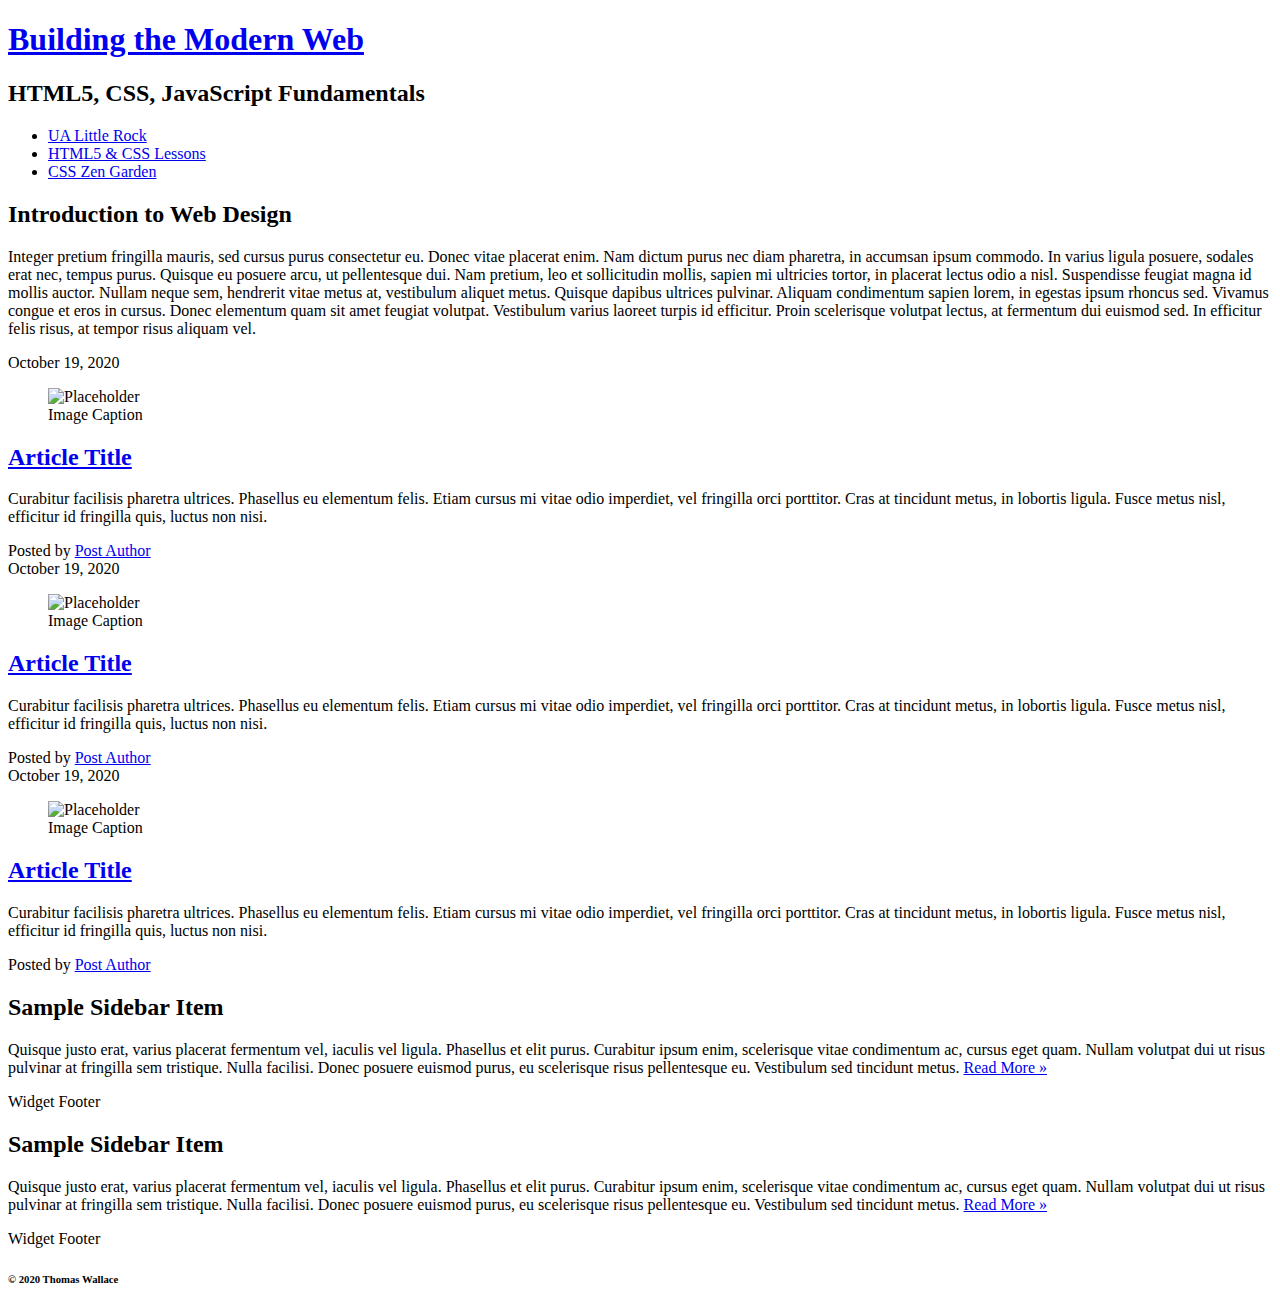
==== css-demo/index.html @ 38c0e59b "Troubleshooting the GitHub Pages Link" ====
<!DOCTYPE html>
<html lang="en">

<head>
  <title>IFSC 1310 - Prototype</title>
  <meta charset="UTF-8" />
  <meta name="description" content="Keyword rich narrative on site purpose" />
  <meta name="author" content="Jared Shaver"/>
  <link rel="stylesheet" href="assets/css/style.css" type="text/css" />
</head>

<body>
  <header role="banner" class="primary">
    <h1><a href="index.html">Building the Modern Web</a></h1>
    <h2>HTML5, CSS, JavaScript Fundamentals</h2>
    <nav role="navigation">
      <ul>
        <li><a href="https://ualr.edu/">UA Little Rock</a></li>
        <li><a href="http://learn.shayhowe.com/html-css/getting-to-know-html/">HTML5 & CSS Lessons</a></li>
        <li><a href="http://www.csszengarden.com/">CSS Zen Garden</a></li>
      </ul>
    </nav>
  </header>
  <section id="intro" class="container">
    <h2>Introduction to Web Design</h2>
    <p>Integer pretium fringilla mauris, sed cursus purus consectetur eu. Donec vitae placerat enim. Nam dictum purus nec diam pharetra, in accumsan ipsum commodo. In varius ligula posuere, sodales erat nec, tempus purus. Quisque eu posuere arcu, ut pellentesque
      dui. Nam pretium, leo et sollicitudin mollis, sapien mi ultricies tortor, in placerat lectus odio a nisl. Suspendisse feugiat magna id mollis auctor. Nullam neque sem, hendrerit vitae metus at, vestibulum aliquet metus. Quisque dapibus ultrices
      pulvinar. Aliquam condimentum sapien lorem, in egestas ipsum rhoncus sed. Vivamus congue et eros in cursus. Donec elementum quam sit amet feugiat volutpat. Vestibulum varius laoreet turpis id efficitur. Proin scelerisque volutpat lectus, at fermentum
      dui euismod sed. In efficitur felis risus, at tempor risus aliquam vel.</p>
  </section>

  <section id="content" class="container">
    <article class="post">
      <header>
        <time class="post-date" datetime="2020-10-19">October 19, 2020</time>
        <figure>
          <img src="http://placehold.it/300x200?text=Placeholder+Image" alt="Placeholder" />
          <figcaption>Image Caption</figcaption>
        </figure>
        <h2> <a href="#" rel="bookmark" title="link to this post">Article Title</a> </h2>
      </header>
      <p>Curabitur facilisis pharetra ultrices. Phasellus eu elementum felis. Etiam cursus mi vitae odio imperdiet, vel fringilla orci porttitor. Cras at tincidunt metus, in lobortis ligula. Fusce metus nisl, efficitur id fringilla quis, luctus non nisi.
        </p>
      <footer class="post-meta"> Posted by <a href="#">Post Author</a></footer>
    </article>
    <article class="post">
      <header>
        <time class="post-date" datetime="2020-10-19">October 19, 2020</time>
        <figure>
          <img src="http://placehold.it/300x200?text=Placeholder+Image" alt="Placeholder" />
          <figcaption>Image Caption</figcaption>
        </figure>
        <h2> <a href="#" rel="bookmark" title="link to this post">Article Title</a> </h2>
      </header>
      <p>Curabitur facilisis pharetra ultrices. Phasellus eu elementum felis. Etiam cursus mi vitae odio imperdiet, vel fringilla orci porttitor. Cras at tincidunt metus, in lobortis ligula. Fusce metus nisl, efficitur id fringilla quis, luctus non nisi.
        </p>
      <footer class="post-meta"> Posted by <a href="#">Post Author</a></footer>
    </article>
    <article class="post">
      <header>
       <time class="post-date" datetime="2020-10-19">October 19, 2020</time>
        <figure>
          <img src="http://placehold.it/300x200?text=Placeholder+Image" alt="Placeholder" />
          <figcaption>Image Caption</figcaption>
        </figure>
        <h2> <a href="#" rel="bookmark" title="link to this post">Article Title</a> </h2>
      </header>
      <p>Curabitur facilisis pharetra ultrices. Phasellus eu elementum felis. Etiam cursus mi vitae odio imperdiet, vel fringilla orci porttitor. Cras at tincidunt metus, in lobortis ligula. Fusce metus nisl, efficitur id fringilla quis, luctus non nisi.</p>
      <footer class="post-meta"> Posted by <a href="#">Post Author</a></footer>
    </article>
  </section>
  <aside role="complementary">
    <div class="container">
      <article class="widget">
        <header>
          <h2>Sample Sidebar Item </h2>
        </header>
        <p>Quisque justo erat, varius placerat fermentum vel, iaculis vel ligula. Phasellus et elit purus. Curabitur ipsum enim, scelerisque vitae condimentum ac, cursus eget quam. Nullam volutpat dui ut risus pulvinar at fringilla sem tristique. Nulla facilisi.
          Donec posuere euismod purus, eu scelerisque risus pellentesque eu. Vestibulum sed tincidunt metus. <a href="#">Read More &raquo;</a></p>
        <footer>Widget Footer</footer>
      </article>
      <article class="widget">
        <header>
          <h2>Sample Sidebar Item </h2>
        </header>
        <p>Quisque justo erat, varius placerat fermentum vel, iaculis vel ligula. Phasellus et elit purus. Curabitur ipsum enim, scelerisque vitae condimentum ac, cursus eget quam. Nullam volutpat dui ut risus pulvinar at fringilla sem tristique. Nulla facilisi.
          Donec posuere euismod purus, eu scelerisque risus pellentesque eu. Vestibulum sed tincidunt metus. <a href="#">Read More &raquo;</a></p>
        <footer>Widget Footer</footer>
      </article>
    </div>
  </aside>
  <!--#secondary -->
  <!--#content -->

  <footer id="colophon" role="contentinfo">
    <h6>&copy; 2020 Thomas Wallace</h6>
  </footer>
</body>

</html>
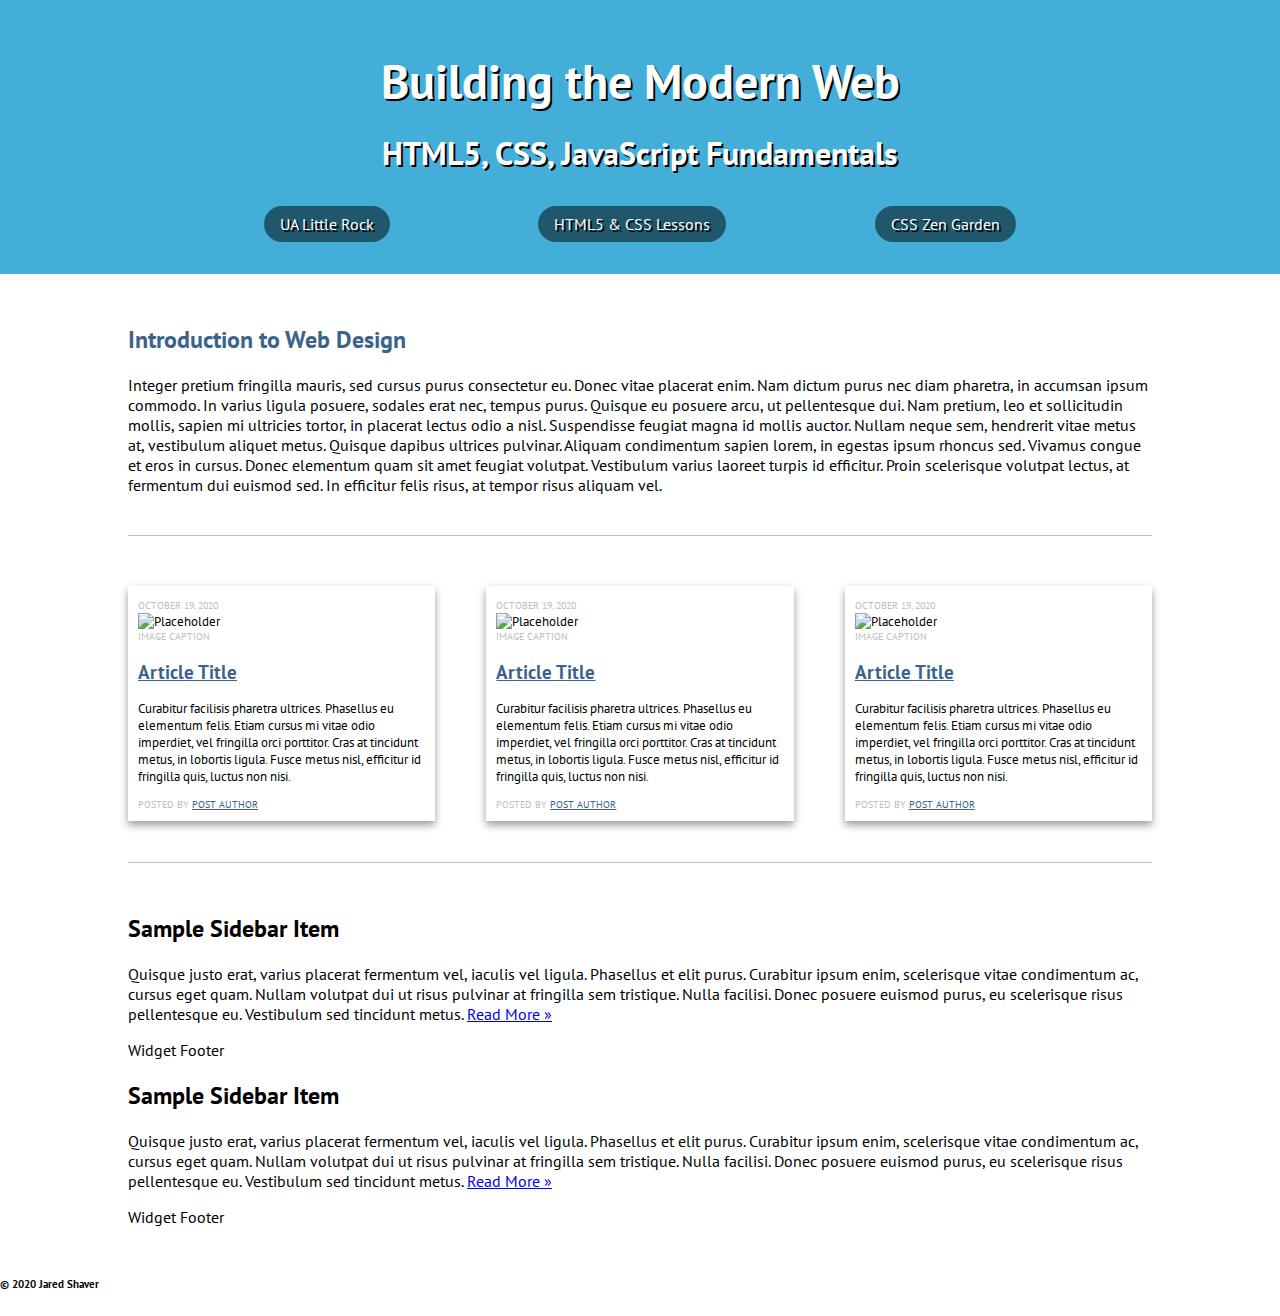
==== commit 10d5b91f: "Flexbox Froggy Submission" ====
--- a/css-demo/index.html
+++ b/css-demo/index.html
@@ -7,6 +7,7 @@
   <meta name="description" content="Keyword rich narrative on site purpose" />
   <meta name="author" content="Jared Shaver"/>
   <link rel="stylesheet" href="assets/css/style.css" type="text/css" />
+  <link href="https://fonts.googleapis.com/css2?family=PT+Sans&display=swap" rel="stylesheet">
 </head>
 
 <body>
@@ -93,7 +94,7 @@
   <!--#content -->
 
   <footer id="colophon" role="contentinfo">
-    <h6>&copy; 2020 Thomas Wallace</h6>
+    <h6>&copy; 2020 Jared Shaver</h6>
   </footer>
 </body>
 
--- a/css-demo/assets/css/style.css
+++ b/css-demo/assets/css/style.css
@@ -0,0 +1,149 @@
+/* ---------------Box Sizing----------------- */
+
+html {
+  box-sizing: border-box;
+}
+*,
+*:before,
+*:after {
+  box-sizing: inherit;
+}
+
+/* UTILITY STYLES */
+
+.container {
+  width:80vw;
+  margin: 50px auto;
+}
+
+/* RESPONSIVE IMAGES */
+
+img {
+  max-width: 100%;
+  height: auto;
+}
+
+/* GLOBAL STYLES */
+
+body {
+    font-family: 'PT Sans', sans-serif;
+    margin:0;
+}
+
+header.primary{
+  background-color: #43AFD9;
+  text-align: center;
+  color: #ffffff;
+  text-shadow: 2px 2px #000000;
+  /*longform*/
+  /* padding-top:40px;
+  padding-right:40px;
+  padding-bottom:20px;
+  padding-left:40px; */
+  /* Shorhand T,R,B,L*/
+  padding: 30px 40px 20px 40px;
+  /* Shorhand Top/Bottom, Left/Right*/
+  /* padding: 20px 40px; */
+}
+
+header.primary h1{
+  font-size: 3rem;
+  margin: 20px 0;
+}
+
+header.primary h1 a {
+  color: #ffffff;
+  text-decoration: none;
+}
+
+header.primary h2{
+  font-size: 2em;
+  margin: 20px auto 40px; /* top, left/right, bottom */
+}
+
+header.primary nav li {
+  list-style-type: none;
+}
+
+header.primary nav ul {
+  display: flex;
+  flex-direction: row;
+  justify-content: space-around;
+  padding: 0;
+  max-width: 900px;
+  margin: 20px auto;
+}
+
+header.primary nav a:link, header.primary nav a:visited {
+  color: white;
+  text-decoration: none;
+  background-color: rgba(0, 0, 0, .5);
+  padding: 8px 16px;
+  border-radius: 20px;
+  transition: .3s;
+}
+
+header.primary nav a:hover, header.primary nav a:active {
+  background-color: rgba(0, 0, 0, .75);
+}
+
+#intro {
+  border-bottom: 1px solid #c0c0c0;
+  padding-bottom: 1.5em;
+}
+
+#intro h2 {
+  color:#3b638b;
+}
+
+#content {
+  display: flex;
+  flex-direction: row;
+  justify-content: space-between;
+  border-bottom: 1px solid #c0c0c0;
+  padding-bottom: 2.6em;
+}
+
+#content article.post {
+  width:30%;
+  box-shadow: 0 4px 8px rgba(0, 0, 0, .4);
+  padding: 10px;
+  transition: .2s;
+  font-size: .8rem;
+}
+
+#content article.post:hover {
+  box-shadow: 0 8px 16px rgba(0, 0, 0, .4);
+}
+
+#content article time, #content article figcaption, #content article footer{
+  font-size: .8em;
+  color: #c0c0c0;
+  text-transform: uppercase;
+}
+
+#content .post a:link {
+  color: #3b638b;
+}
+
+#content .post figure {
+  margin: 0;
+}
+
+/* MEDIA QUERIES */
+
+@media screen and (max-width:600px) {
+  
+  header.primary nav ul{
+  flex-direction:column;
+  margin: 0 auto;
+  }
+  
+  header.primary nav ul li {
+    margin-bottom: 30px;
+  }
+  
+  header.primary nav ul li a {
+    display:block;
+  }
+}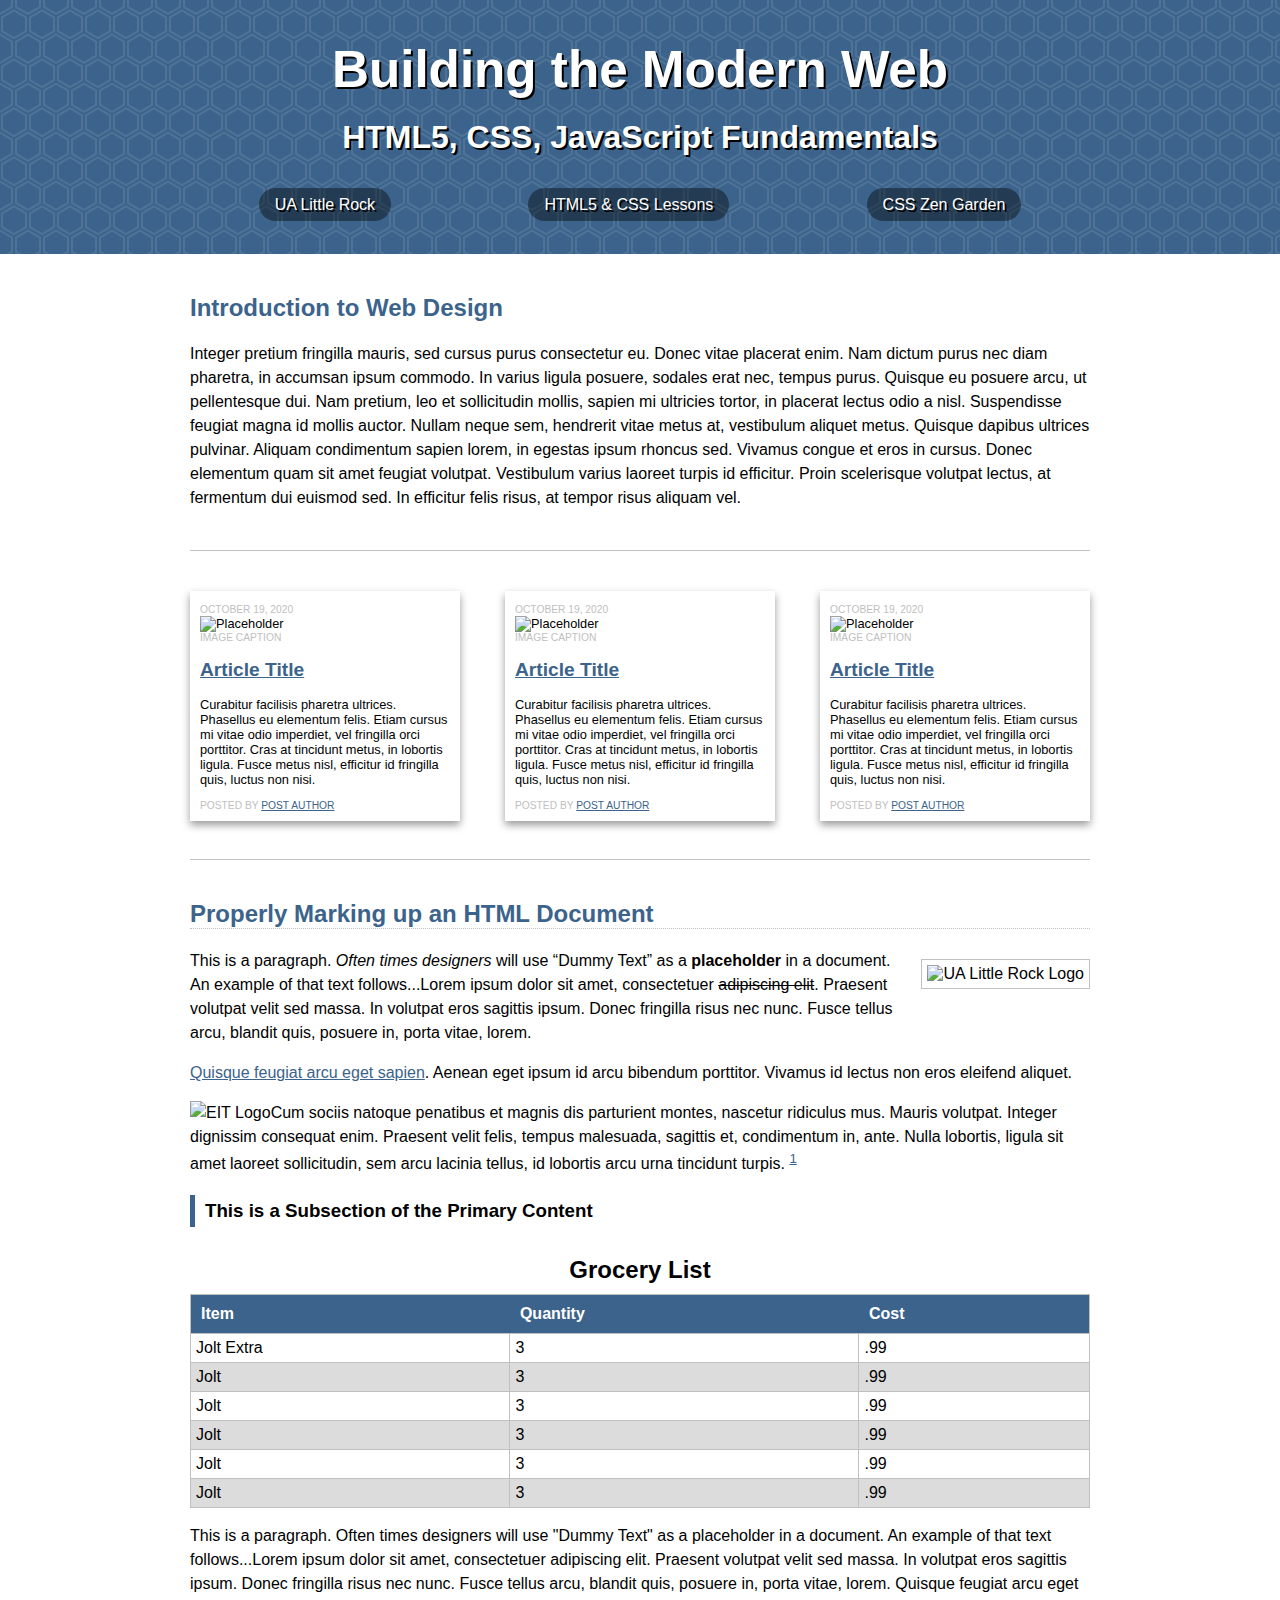
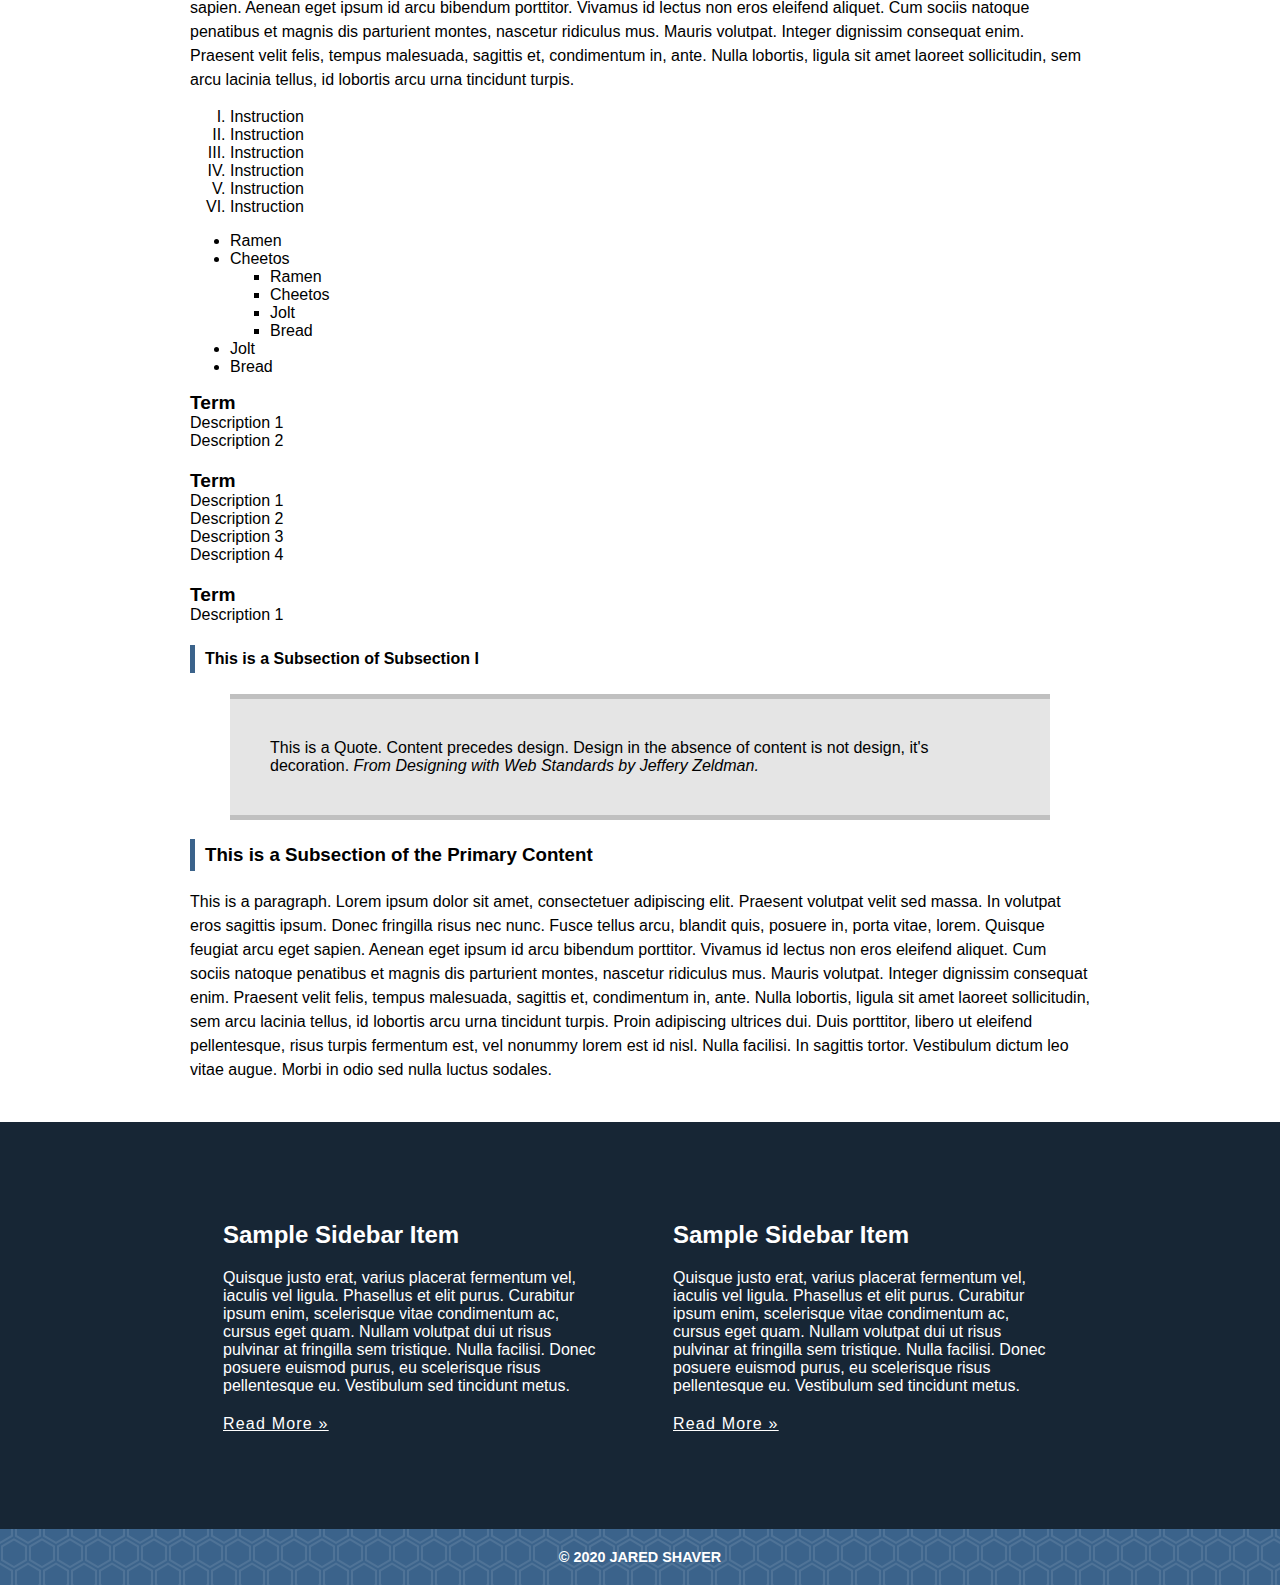
==== commit 869f573d: "Rough draft for styling homepage" ====
--- a/css-demo/index.html
+++ b/css-demo/index.html
@@ -70,6 +70,124 @@
       <footer class="post-meta"> Posted by <a href="#">Post Author</a></footer>
     </article>
   </section>
+  
+  <section id="additional-elements" class="container">
+  <h2>Properly Marking up an HTML Document</h2>
+  <!--(Primary Content Heading)-->
+  
+  <img src="https://thomaswallace.net/wp-content/uploads/2018/02/ualr.png" class="img-right" alt="UA Little Rock Logo" />
+
+  <p>This is a paragraph. <em>Often times designers</em> will use <q>Dummy Text</q> as a <strong>placeholder</strong> in a document. An example of that text follows...Lorem ipsum dolor sit amet, consectetuer <del>adipiscing elit</del>. Praesent volutpat
+    velit sed massa. In volutpat eros sagittis ipsum. Donec fringilla risus nec nunc. Fusce tellus arcu, blandit quis, posuere in, porta vitae, lorem.</p>
+
+  <p> <a href="#">Quisque feugiat arcu eget sapien</a>. <span class="foo">Aenean</span> eget ipsum id arcu bibendum porttitor. Vivamus id lectus non eros eleifend aliquet.</p>
+  <p> <img src="http://ualr.edu/tswallace/assets/images/eit.jpg" alt="EIT Logo" />Cum sociis natoque penatibus et magnis dis parturient montes, nascetur ridiculus mus. Mauris volutpat. Integer dignissim consequat enim. Praesent velit felis,
+    tempus malesuada, sagittis et, condimentum in, ante. Nulla lobortis, ligula sit amet laoreet sollicitudin, sem arcu lacinia tellus, id lobortis arcu urna tincidunt turpis. <sup><a href="#">1</a></sup> </p>
+
+  <h3>This is a Subsection of the Primary Content</h3>
+  <!-- (Subsection I)-->
+
+  <table>
+    <caption>Grocery List</caption>
+    <thead>
+      <!--Design Time Attribute - Remove before Prodution-->
+      <tr>
+        <th scope="col">Item</th>
+        <th scope="col">Quantity</th>
+        <th scope="col">Cost</th>
+      </tr>
+    </thead>
+    <tr>
+      <td>Jolt Extra</td>
+      <td>3</td>
+      <td>.99</td>
+    </tr>
+    <tr>
+      <td>Jolt</td>
+      <td>3</td>
+      <td>.99</td>
+    </tr>
+    <tr>
+      <td>Jolt</td>
+      <td>3</td>
+      <td>.99</td>
+    </tr>
+    <tr>
+      <td>Jolt</td>
+      <td>3</td>
+      <td>.99</td>
+    </tr>
+    <tr>
+      <td>Jolt</td>
+      <td>3</td>
+      <td>.99</td>
+    </tr>
+    <tr>
+      <td>Jolt</td>
+      <td>3</td>
+      <td>.99</td>
+    </tr>
+  </table>
+
+  <p>This is a paragraph. Often times designers will use "Dummy Text" as a placeholder in a document. An example of that text follows...Lorem ipsum dolor sit amet, consectetuer adipiscing elit. Praesent volutpat velit sed massa. In volutpat eros sagittis
+    ipsum. Donec fringilla risus nec nunc. Fusce tellus arcu, blandit quis, posuere in, porta vitae, lorem. Quisque feugiat arcu eget sapien. Aenean eget ipsum id arcu bibendum porttitor. Vivamus id lectus non eros eleifend aliquet. Cum sociis natoque
+    penatibus et magnis dis parturient montes, nascetur ridiculus mus. Mauris volutpat. Integer dignissim consequat enim. Praesent velit felis, tempus malesuada, sagittis et, condimentum in, ante. Nulla lobortis, ligula sit amet laoreet sollicitudin,
+    sem arcu lacinia tellus, id lobortis arcu urna tincidunt turpis.</p>
+
+  <!--This is a list of instructions.-->
+
+  <ol>
+    <li>Instruction</li>
+    <li>Instruction</li>
+    <li>Instruction</li>
+    <li>Instruction</li>
+    <li>Instruction</li>
+    <li>Instruction</li>
+  </ol>
+
+  <!--This is a list of items to purchase at the grocery store.-->
+
+  <ul>
+    <li>Ramen</li>
+    <li>Cheetos
+      <ul>
+        <li>Ramen</li>
+        <li>Cheetos</li>
+        <li>Jolt</li>
+        <li>Bread</li>
+      </ul>
+    </li>
+    <li>Jolt</li>
+    <li>Bread</li>
+  </ul>
+
+  <!--This is an Example of how we should mark up a term and its description(s)-->
+  <dl>
+    <dt>Term</dt>
+    <dd>Description 1</dd>
+    <dd>Description 2</dd>
+    <dt>Term</dt>
+    <dd>Description 1</dd>
+    <dd>Description 2</dd>
+    <dd>Description 3</dd>
+    <dd>Description 4</dd>
+    <dt>Term</dt>
+    <dd>Description 1</dd>
+  </dl>
+
+  <h4>This is a Subsection of Subsection I</h4>
+
+  <blockquote>This is a Quote. Content precedes design. Design in the absence of content is not design, it's decoration. <cite>From Designing with Web Standards by Jeffery Zeldman.</cite></blockquote>
+
+  <h3>This is a Subsection of the Primary Content</h3>
+  <!--(Subsection II)-->
+
+  <p>This is a paragraph. Lorem ipsum dolor sit amet, consectetuer adipiscing elit. Praesent volutpat velit sed massa. In volutpat eros sagittis ipsum. Donec fringilla risus nec nunc. Fusce tellus arcu, blandit quis, posuere in, porta vitae, lorem. Quisque
+    feugiat arcu eget sapien. Aenean eget ipsum id arcu bibendum porttitor. Vivamus id lectus non eros eleifend aliquet. Cum sociis natoque penatibus et magnis dis parturient montes, nascetur ridiculus mus. Mauris volutpat. Integer dignissim consequat
+    enim. Praesent velit felis, tempus malesuada, sagittis et, condimentum in, ante. Nulla lobortis, ligula sit amet laoreet sollicitudin, sem arcu lacinia tellus, id lobortis arcu urna tincidunt turpis. Proin adipiscing ultrices dui. Duis porttitor,
+    libero ut eleifend pellentesque, risus turpis fermentum est, vel nonummy lorem est id nisl. Nulla facilisi. In sagittis tortor. Vestibulum dictum leo vitae augue. Morbi in odio sed nulla luctus sodales.</p>
+</section>
+
   <aside role="complementary">
     <div class="container">
       <article class="widget">
--- a/css-demo/assets/css/style.css
+++ b/css-demo/assets/css/style.css
@@ -9,141 +9,338 @@
   box-sizing: inherit;
 }
 
-/* UTILITY STYLES */
-
-.container {
+
+/* ----- Utility Styles ---- */
+
+.container{
   width:80vw;
-  margin: 50px auto;
-}
-
-/* RESPONSIVE IMAGES */
-
-img {
-  max-width: 100%;
-  height: auto;
-}
-
-/* GLOBAL STYLES */
-
-body {
-    font-family: 'PT Sans', sans-serif;
-    margin:0;
+  margin:40px auto;
+  max-width:900px;
+}
+
+.img-right{
+  float:right;
+  margin: 10px 0 10px 20px;
+  border: 1px solid #c0c0c0;
+  padding:5px;
+}
+
+.img-left{
+  float:left;
+  margin: 10px 20px 10px 0;
+  border: 1px solid #c0c0c0;
+  padding:5px;
+}
+
+.img-center{
+  display:block;
+  margin:20px auto;
+  border: 1px solid #c0c0c0;
+  padding:5px;
+}
+
+/* ---- Responsive Images ----*/
+img{
+  max-width:100%;
+  height:auto;
+}
+
+/* ----- Global Styles ---- */
+
+body{
+  font-family: 'Lato', sans-serif;
+  margin:0;
 }
 
 header.primary{
-  background-color: #43AFD9;
-  text-align: center;
-  color: #ffffff;
+  background-color:#3b638b;
+  text-align:center;
+  color:#ffffff;
   text-shadow: 2px 2px #000000;
   /*longform*/
-  /* padding-top:40px;
+  padding-top:40px;
   padding-right:40px;
   padding-bottom:20px;
-  padding-left:40px; */
+  padding-left:40px;
   /* Shorhand T,R,B,L*/
-  padding: 30px 40px 20px 40px;
+  padding: 40px 40px 20px 40px;
   /* Shorhand Top/Bottom, Left/Right*/
-  /* padding: 20px 40px; */
+  padding: 20px 40px;
+  
+  /* SVG Background */
+  
+background-image: url("data:image/svg+xml,%3Csvg xmlns='http://www.w3.org/2000/svg' width='28' height='49' viewBox='0 0 28 49'%3E%3Cg fill-rule='evenodd'%3E%3Cg id='hexagons' fill='%23ffffff' fill-opacity='0.1' fill-rule='nonzero'%3E%3Cpath d='M13.99 9.25l13 7.5v15l-13 7.5L1 31.75v-15l12.99-7.5zM3 17.9v12.7l10.99 6.34 11-6.35V17.9l-11-6.34L3 17.9zM0 15l12.98-7.5V0h-2v6.35L0 12.69v2.3zm0 18.5L12.98 41v8h-2v-6.85L0 35.81v-2.3zM15 0v7.5L27.99 15H28v-2.31h-.01L17 6.35V0h-2zm0 49v-8l12.99-7.5H28v2.31h-.01L17 42.15V49h-2z'/%3E%3C/g%3E%3C/g%3E%3C/svg%3E");
+  
+  
+  
+  
+  
 }
 
 header.primary h1{
-  font-size: 3rem;
+  font-size: 3.2rem;
   margin: 20px 0;
 }
 
-header.primary h1 a {
-  color: #ffffff;
-  text-decoration: none;
+header.primary h1 a{
+  color:#ffffff;
+  text-decoration:none;
 }
 
 header.primary h2{
-  font-size: 2em;
-  margin: 20px auto 40px; /* top, left/right, bottom */
-}
-
-header.primary nav li {
-  list-style-type: none;
-}
-
-header.primary nav ul {
-  display: flex;
-  flex-direction: row;
-  justify-content: space-around;
-  padding: 0;
-  max-width: 900px;
-  margin: 20px auto;
-}
-
-header.primary nav a:link, header.primary nav a:visited {
-  color: white;
-  text-decoration: none;
-  background-color: rgba(0, 0, 0, .5);
-  padding: 8px 16px;
+  font-size:2em;
+  /* Shorhand Three Value Top, Left/Right, Bottom*/
+  margin: 20px auto 40px;
+}
+
+header.primary nav li{
+  list-style-type:none;
+  padding:0;
+}
+
+header.primary nav ul{
+  display:flex;
+  flex-direction:row;
+  justify-content:space-around;
+  padding:0;
+  max-width:900px;
+  margin:20px auto;
+
+}
+
+header.primary nav a:link, header.primary nav a:visited{
+  color:white;
+  text-decoration:none;
+  background-color: #000000;
+  background-color: rgba(0,0,0,.4);
+  padding:8px 16px;
   border-radius: 20px;
-  transition: .3s;
-}
-
-header.primary nav a:hover, header.primary nav a:active {
-  background-color: rgba(0, 0, 0, .75);
-}
-
-#intro {
+  transition:.6s;
+}
+
+header.primary nav a:hover, header.primary nav a:active{
+  background-color: rgba(0,0,0,.8);
+}
+
+#intro{
   border-bottom: 1px solid #c0c0c0;
-  padding-bottom: 1.5em;
+  padding-bottom:1.5em
 }
 
 #intro h2 {
   color:#3b638b;
 }
 
-#content {
-  display: flex;
-  flex-direction: row;
-  justify-content: space-between;
-  border-bottom: 1px solid #c0c0c0;
-  padding-bottom: 2.6em;
-}
-
-#content article.post {
+#intro p{
+  line-height:1.5;
+}
+
+section#content{
+  display:flex;
+  flex-direction:row;
+  justify-content:space-between;
+  border-bottom:1px solid #c0c0c0;
+  padding-bottom: 2.4em;
+}
+
+#content article.post{
   width:30%;
-  box-shadow: 0 4px 8px rgba(0, 0, 0, .4);
-  padding: 10px;
-  transition: .2s;
-  font-size: .8rem;
-}
-
-#content article.post:hover {
-  box-shadow: 0 8px 16px rgba(0, 0, 0, .4);
+  box-shadow:0 4px 8px rgba(0,0,0,.4);
+  padding:10px;
+  transition:.6s;
+  font-size:.8rem;
+}
+
+#content article.post:hover{
+  box-shadow:0 8px 16px rgba(0,0,0,.4);
 }
 
 #content article time, #content article figcaption, #content article footer{
-  font-size: .8em;
-  color: #c0c0c0;
-  text-transform: uppercase;
-}
-
-#content .post a:link {
-  color: #3b638b;
-}
-
-#content .post figure {
-  margin: 0;
-}
-
-/* MEDIA QUERIES */
-
-@media screen and (max-width:600px) {
-  
-  header.primary nav ul{
+  font-size:.8em;
+  color:#c0c0c0;
+  text-transform:uppercase;
+}
+
+#content .post a:link, #content .post a:visited{
+  color:#3b638b;
+}
+
+#content .post figure{
+  margin:0;
+}
+/* Attribute Selector */
+aside[role="complementary"]{
+  background-color:#172635;
+  color:#ffffff;
+  padding:2.5em;
+}
+
+aside .container{
+  display:flex;
+  flex-direction:row;
+  justify-content:space-around;
+}
+
+aside article.widget{
+  width:30vw;
+}
+
+
+aside article a:link, aside article a:visited{
+  color:#ffffff;
+  display:block;
+  margin-top:1.2em;
+  letter-spacing:1.2px;
+}
+
+aside article a:hover, aside article a:active{
+  text-decoration:none;
+}
+
+aside article footer{
+  display:none;
+}
+
+footer#colophon{
+  background-color:#3b638b;
+  /* SVG Background */
+  
+background-image: url("data:image/svg+xml,%3Csvg xmlns='http://www.w3.org/2000/svg' width='28' height='49' viewBox='0 0 28 49'%3E%3Cg fill-rule='evenodd'%3E%3Cg id='hexagons' fill='%23ffffff' fill-opacity='0.1' fill-rule='nonzero'%3E%3Cpath d='M13.99 9.25l13 7.5v15l-13 7.5L1 31.75v-15l12.99-7.5zM3 17.9v12.7l10.99 6.34 11-6.35V17.9l-11-6.34L3 17.9zM0 15l12.98-7.5V0h-2v6.35L0 12.69v2.3zm0 18.5L12.98 41v8h-2v-6.85L0 35.81v-2.3zM15 0v7.5L27.99 15H28v-2.31h-.01L17 6.35V0h-2zm0 49v-8l12.99-7.5H28v2.31h-.01L17 42.15V49h-2z'/%3E%3C/g%3E%3C/g%3E%3C/svg%3E");
+}
+
+#colophon h6{
+  padding:20px;
+  margin:0;
+  color:#fff;
+  text-align:center;
+  font-size:.9rem;
+  text-transform:uppercase;
+}
+
+#additional-elements h2{
+color:#3b638b;
+border-bottom:1px dotted #c0c0c0;
+}
+
+#additional-elements a:link, #additional-elements a:visited{
+  color:#3b638b;
+}
+
+#additional-elements a:hover, #additional-elements a:active{
+  text-decoration:none;
+}
+
+#additional-elements p{
+  line-height:1.5;
+}
+
+
+#additional-elements h3, #additional-elements h4{
+border-left:5px solid #3b638b;
+padding:5px 10px;
+}
+
+
+table{
+  width:100%;
+  border: 1px solid #c0c0c0;
+  border-collapse:collapse;
+}
+
+caption{
+  font-weight:bold;
+  font-size:1.5rem;
+  margin:10px;
+}
+
+th {
+  background:#3b638b;
+  color:#ffffff;
+  text-align:left;
+  padding:10px;
+}
+
+td{
+  border:1px solid #c0c0c0;
+  padding:5px;
+}
+
+tr:nth-child(even){
+  background:#DCDCDC;
+}
+
+tr:hover{
+  background:lightsteelblue;
+}
+
+#additional-elements ol{
+  list-style-type:upper-roman;
+}
+
+#additional-elements ul ul {
+ list-style-type:square;
+}
+
+#additional-elements dl{
+
+}
+
+#additional-elements dt{
+font-weight:bold;
+font-size:1.2rem;
+margin-top:
+}
+
+#additional-elements dd{
+  margin:0;
+}
+
+dd + dt {
+  margin-top:20px;
+}
+
+#additional-elements blockquote{
+  background-color:rgba(0,0,0,.1);
+  padding:40px;
+  border-top:5px solid #c0c0c0;
+  border-bottom:5px solid #c0c0c0;
+}
+
+
+
+
+
+
+
+
+
+
+
+
+/* ---------------Media Queries----------------- */
+
+
+@media screen and (max-width:600px){
+  
+ header.primary nav ul{
   flex-direction:column;
-  margin: 0 auto;
+   margin:0 auto;
+   } 
+  
+  header.primary nav ul li{
+    margin-bottom:10px;
   }
   
-  header.primary nav ul li {
-    margin-bottom: 30px;
-  }
-  
-  header.primary nav ul li a {
+  header.primary nav ul li a{
     display:block;
   }
-}+  
+}
+
+
+
+
+
+
+
+
